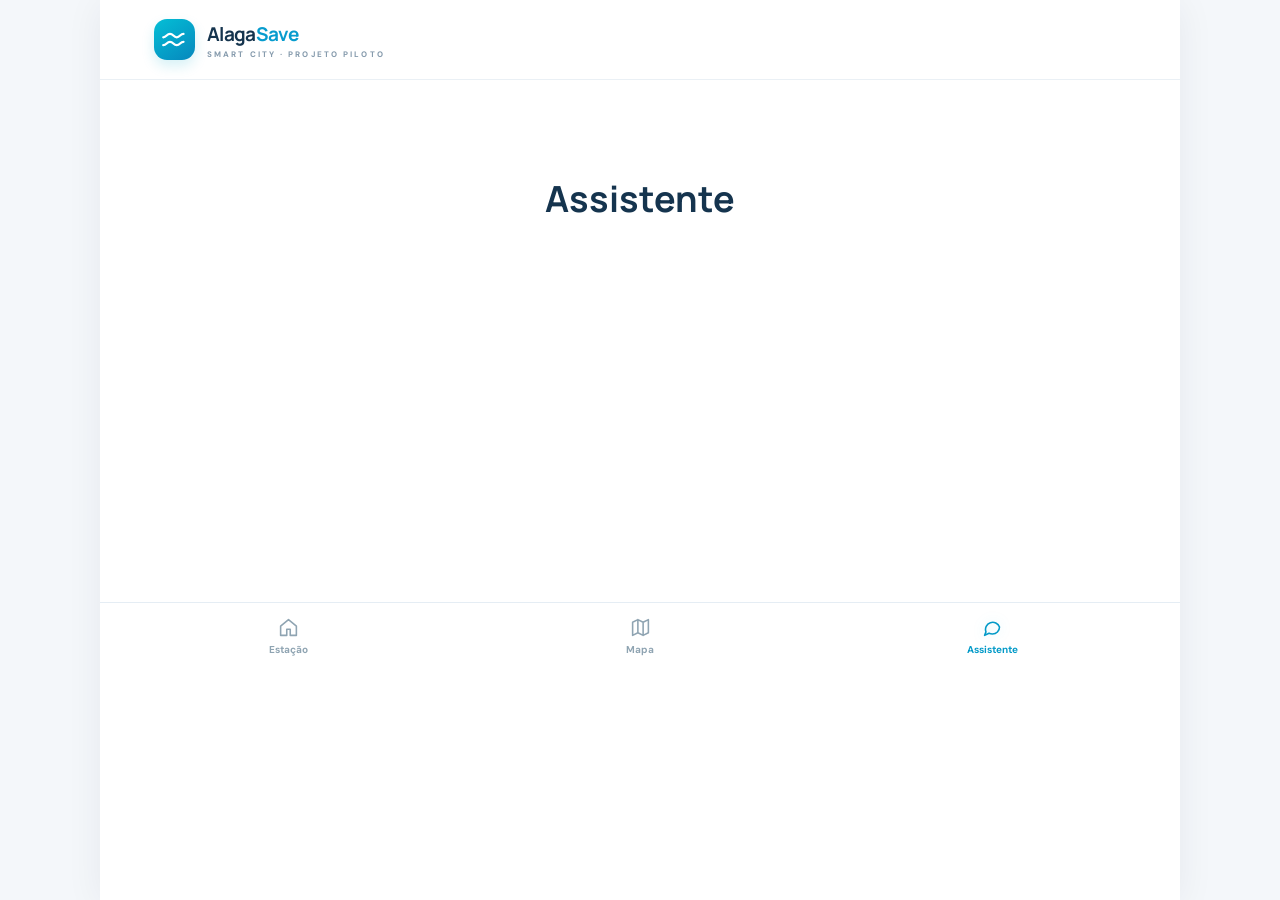
==== site/assistente.html @ f0a9dcd9 "adicionando indicador e outra telas no dash" ====
<!doctype html>
<html lang="pt-BR">
  <head>
    <meta charset="utf-8" />
    <meta
      name="viewport"
      content="width=device-width, initial-scale=1, viewport-fit=cover"
    />
    <meta name="theme-color" content="#ffffff" />
    <title>AlagaSave | Assistente</title>
    <link rel="stylesheet" href="style.css" />
  </head>
  <body>
    <div class="app-shell">
      <header class="topbar">
        <a href="index.html" class="brand"
          ><span class="brand-icon"
            ><svg viewBox="0 0 24 24">
              <path
                d="M2 10c3 0 3-3 6-3s3 3 6 3 3-3 6-3M2 17c3 0 3-3 6-3s3 3 6 3 3-3 6-3"
              /></svg></span
          ><span
            ><b>Alaga<span>Save</span></b
            ><small>SMART CITY · PROJETO PILOTO</small></span
          ></a
        >
      </header>
      <main class="content placeholder"><h1>Assistente</h1></main>
      <nav class="bottom-nav" aria-label="Navegação principal">
        <a class="nav-link" href="index.html"
          ><svg viewBox="0 0 24 24">
            <path d="M3 10.5 12 3l9 7.5V21h-7v-7h-4v7H3z" /></svg
          ><span>Estação</span></a
        ><a class="nav-link" href="mapa.html"
          ><svg viewBox="0 0 24 24">
            <path d="m3 6 6-3 6 3 6-3v15l-6 3-6-3-6 3zM9 3v15M15 6v15" /></svg
          ><span>Mapa</span></a
        ><a class="nav-link active" aria-current="page" href="assistente.html"
          ><svg viewBox="0 0 24 24">
            <path
              d="M20 11.5a8 8 0 0 1-8 8c-1.5 0-2.8-.3-4-1L3 21l1.5-4A8 8 0 1 1 20 11.5Z"
            /></svg
          ><span>Assistente</span></a
        >
      </nav>
    </div>
  </body>
</html>
---- site/style.css ----
@import url('https://fonts.googleapis.com/css2?family=DM+Sans:wght@400;500;600;700;800&family=Manrope:wght@400;500;600;700;800&display=swap');
:root{font-family:'DM Sans',sans-serif;color:#15344e;background:#f4f7fa;font-synthesis:none}*{box-sizing:border-box}html{scroll-behavior:smooth}body{margin:0}a{color:inherit;text-decoration:none}.app-shell{max-width:1080px;min-height:100vh;margin:auto;background:#fff;box-shadow:0 4px 35px #08233d10}.topbar{padding:19px clamp(20px,5vw,54px);border-bottom:1px solid #eaf0f5;display:flex;align-items:center;justify-content:space-between;gap:12px}.brand{display:flex;align-items:center;gap:12px}.brand-icon{height:41px;width:41px;display:grid;place-items:center;background:linear-gradient(145deg,#04bfd6,#0687bd);border-radius:13px;box-shadow:0 6px 13px #02a7cb2a}.brand svg{height:27px;width:27px;stroke:#fff;fill:none;stroke-width:2;stroke-linecap:round}.brand b{font-family:Manrope,sans-serif;font-size:19px;letter-spacing:-.7px}.brand b span{color:#079cce}.brand small{display:block;font-size:8px;font-weight:800;letter-spacing:2.1px;color:#869bad;margin-top:2px}.header-pill{font-size:11px;white-space:nowrap;color:#54758c;border:1px solid #e4eff5;border-radius:30px;padding:9px 11px;font-weight:700}.live-dot,.tiny-dot,.chart-dot{display:inline-block;width:8px;height:8px;border-radius:50%;background:#9aafbc;margin-right:4px}.live-dot.online{background:#16b89c}.live-dot.offline{background:#e69c35}.content{max-width:850px;margin:auto;padding:30px 24px 110px}.kicker,.overline{font-size:10px;font-weight:800;color:#0997bf;letter-spacing:2px}.intro{margin:7px 0 21px}.intro-top{display:flex;align-items:center;justify-content:space-between;gap:10px}.intro h1{font-family:Manrope,sans-serif;font-size:clamp(29px,5vw,42px);line-height:1.15;letter-spacing:-1.9px;margin:9px 0 6px}.title-dot{color:#08a7cc}.intro p{display:flex;gap:4px;align-items:center;color:#7b91a5;font-size:12px;margin:0}.inline-icon{width:14px;height:14px;flex-shrink:0;stroke:currentColor;fill:none;stroke-width:1.8;stroke-linecap:round;stroke-linejoin:round}.pilot-tag{font-size:10px;border:1px solid #dbebf4;border-radius:20px;padding:9px 12px;color:#36728e;font-weight:700;white-space:nowrap}.overview{border-radius:25px;padding:23px 25px 18px;background:radial-gradient(circle at 96% 5%,#327b95b0,transparent 56%),linear-gradient(125deg,#133653,#0a4966 68%,#225a74);color:#fff;box-shadow:0 17px 35px #0a3b5c25;overflow:hidden}.overview-top,.overview-footer{display:flex;align-items:center;justify-content:space-between;gap:10px}.overview .overline{color:#b6eaf3;letter-spacing:1.5px}.tiny-dot{background:#51dff4;box-shadow:0 0 0 4px #51dff42c}.overview-badge{font-size:10px;font-weight:800;padding:7px 10px;background:#ffffff22;border:1px solid #ffffff30;border-radius:99px;letter-spacing:.6px;white-space:nowrap}.overview-body{display:flex;align-items:center;justify-content:space-between;gap:16px;padding:18px 0 20px}.overview-info{min-width:0;flex:1}.overview h2{font-family:Manrope,sans-serif;font-size:clamp(23px,4.4vw,31px);letter-spacing:-1.2px;line-height:1.18;margin:0 0 7px}.overview-info>p{font-size:12px;line-height:1.55;color:#c5e2ee;max-width:340px;margin:0}.hero-stat{margin-top:22px;display:flex;flex-direction:column;gap:3px}.hero-stat>span:first-child{font-size:9px;font-weight:800;letter-spacing:1.6px;color:#bbdfed}.hero-stat strong{font-family:Manrope,sans-serif;font-size:clamp(36px,6vw,53px);letter-spacing:-2px;line-height:1.13}.hero-stat strong small{font-size:24px;color:#94eff8}.hero-stat>span:last-child{font-size:11px;color:#bddcea}.donut{position:relative;width:145px;height:145px;flex:0 0 145px}.donut svg{width:100%;height:100%}.donut-track,.donut-progress{fill:none;stroke-width:10}.donut-track{stroke:#ffffff24}.donut-progress{stroke:#63e3f1;stroke-linecap:round;stroke-dasharray:0 371;transform-origin:75px 75px;transform:rotate(-90deg);transition:stroke-dasharray .6s}.donut-inner{position:absolute;inset:0;display:flex;flex-direction:column;align-items:center;justify-content:center;gap:5px}.donut-inner svg{width:49px;height:49px;stroke:#b4f6fb;fill:none;stroke-width:1.9;stroke-linecap:round}.donut-inner span{font-size:9px;letter-spacing:2px;color:#d7f3f5;font-weight:800}.overview-footer{border-top:1px solid #ffffff2a;padding-top:13px;font-size:10px;color:#c0dbe5}.overview-footer>span:first-child{display:flex;align-items:center;gap:5px}.sim-label{font-size:9px;letter-spacing:1.2px;font-weight:800;color:#8be5f7}.overview[data-state=normal] .overview-badge{background:#0c8d6e}.overview[data-state=atencao] .overview-badge{background:#c17e16}.overview[data-state=critico] .overview-badge{background:#c3484c}.overview[data-state=unknown] .overview-badge{background:#546a79}.narrative{display:flex;gap:12px;align-items:flex-start;background:#eef8fb;border:1px solid #dceef4;border-radius:16px;padding:15px 16px;margin:14px 0 30px}.narrative-icon{width:35px;height:35px;display:grid;place-items:center;flex-shrink:0;border-radius:11px;background:#d7f2f9;color:#078bb5}.narrative-icon svg,.icon-tile svg,.nav-link svg{width:21px;height:21px;stroke:currentColor;fill:none;stroke-width:1.8;stroke-linecap:round;stroke-linejoin:round}.narrative strong{display:block;font-size:13px;margin:1px 0 5px}.narrative p{font-size:12px;color:#537087;line-height:1.55;margin:0}.narrative[data-state=atencao]{background:#fff9ed;border-color:#f6e6bf}.narrative[data-state=atencao] .narrative-icon{background:#fff0c9;color:#9f6c12}.narrative[data-state=critico]{background:#fff1f0;border-color:#f5dbd8}.narrative[data-state=critico] .narrative-icon{background:#ffdfdd;color:#c34a43}.section-heading{display:flex;justify-content:space-between;align-items:end;gap:8px;margin-bottom:14px}.section-heading h2,.history-card h2{font-family:Manrope,sans-serif;font-size:21px;letter-spacing:-.85px;margin:6px 0 0}.section-aside{font-size:11px;color:#8ba0ad}.sensor-grid{display:grid;grid-template-columns:repeat(2,minmax(0,1fr));gap:13px}.sensor-card{border:1px solid #e3edf3;border-radius:19px;padding:19px;min-width:0;box-shadow:0 5px 20px #163a5408}.sensor-top{display:flex;align-items:center;justify-content:space-between}.icon-tile{display:grid;place-items:center;width:37px;height:37px;border-radius:12px}.icon-tile.blue{background:#e3f8fc;color:#079cca}.icon-tile.violet{background:#f0ecff;color:#8670d7}.icon-tile.orange{background:#fff1e6;color:#dc9650}.icon-tile.green{background:#e4f7ee;color:#259774}.sensor-index{font-size:10px;color:#bdcbd5;letter-spacing:1.5px;font-weight:800}.sensor-card p{font-size:12px;color:#7890a1;margin:14px 0 5px}.sensor-card strong{display:block;font-family:Manrope,sans-serif;font-size:clamp(22px,4vw,27px);color:#183e5d;letter-spacing:-1px;line-height:1.25;overflow-wrap:anywhere}.sensor-card small{display:block;font-size:10px;color:#8da1b0;margin-top:5px}.sensor-card .status-value{font-size:18px;letter-spacing:-.3px}.bar{height:5px;background:#e8f0f5;overflow:hidden;border-radius:10px;margin-top:17px}.bar span{display:block;height:100%;width:0;background:#13aed8;border-radius:10px;transition:width .35s}.violet-bar span{background:#9981e9}.history-card,.measurements{border:1px solid #e2ecf2;border-radius:20px;padding:22px;margin-top:20px}.history-top{display:flex;justify-content:space-between;align-items:center;gap:10px}.history-top p{font-size:11px;color:#8ba0ad;margin:5px 0 0}.chart-pill{padding:8px 10px;background:#eff9fc;border-radius:40px;color:#38829a;font-size:10px;white-space:nowrap;font-weight:700}.chart-dot{background:#0fa9d0}.chart-wrap{height:220px;margin-top:18px;position:relative}.chart-placeholder{font-size:12px;color:#8198a8;position:absolute;top:40%;text-align:center;width:100%;pointer-events:none}.measurements{padding:17px 18px}.smaller h2{font-size:19px}.table-scroll{overflow-x:auto}table{border-collapse:collapse;width:100%;min-width:390px;text-align:left;font-size:12px}th,td{padding:12px 8px;border-bottom:1px solid #edf2f6;white-space:nowrap}th{color:#8ca0af;font-weight:700}td{color:#405f73}.pill{display:inline-flex;padding:5px 9px;border-radius:40px;background:#edf2f6;color:#526a7b;font-size:10px;font-weight:800}.pill.NORMAL{color:#138261;background:#def7ec}.pill.ATENCAO{color:#986709;background:#fff0cb}.pill.CRITICO,.pill.ALERTA{color:#b84241;background:#ffe5e3}.disclaimer{display:flex;align-items:flex-start;gap:8px;line-height:1.6;font-size:11px;color:#71899a;margin:22px 3px 0}.disclaimer svg{margin-top:3px}.bottom-nav{position:sticky;bottom:0;background:#ffffffed;backdrop-filter:blur(20px);border-top:1px solid #e5edf4;display:flex;justify-content:space-around;max-width:1080px;z-index:20;padding:11px max(12px,env(safe-area-inset-right)) calc(10px + env(safe-area-inset-bottom))}.nav-link{display:flex;flex-direction:column;align-items:center;gap:5px;color:#8fa4b2;min-width:90px;padding:3px 12px;font-weight:700;font-size:10px}.nav-link.active{color:#039ac8}.nav-link.active svg{filter:drop-shadow(0 0 6px #05b7e72b)}.placeholder{min-height:58vh;padding-top:70px;text-align:center}.placeholder h1{font-family:Manrope,sans-serif;font-size:36px}.placeholder p{font-size:12px;color:#8299a9}.placeholder .icon-tile{margin:auto;width:62px;height:62px;border-radius:21px}.placeholder .icon-tile svg{width:29px;height:29px}@media(min-width:750px){.bottom-nav{position:sticky}.content{padding-bottom:50px}.overview{padding:30px 36px}.sensor-grid{grid-template-columns:repeat(4,minmax(0,1fr))}.sensor-card{padding:16px}.sensor-card strong{font-size:23px}}@media(max-width:480px){.topbar{padding:17px 19px}.brand small{font-size:7px;letter-spacing:1.5px}.header-pill{font-size:10px;padding:8px}.content{padding:28px 19px 32px}.pilot-tag{font-size:9px;white-space:normal;text-align:center;max-width:100px}.intro h1{font-size:31px}.overview{padding:19px 18px 17px;border-radius:22px}.overview .overline{font-size:9px;letter-spacing:1px}.overview-badge{font-size:8px;padding:6px 8px}.overview-body{gap:3px;padding:19px 0}.overview h2{font-size:22px}.overview-info>p{font-size:11px}.hero-stat{margin-top:18px}.hero-stat strong{font-size:38px}.donut{width:112px;height:112px;flex-basis:112px}.donut-inner svg{width:35px;height:35px}.donut-inner span{font-size:8px}.overview-footer{align-items:flex-start;flex-wrap:wrap;gap:5px}.sim-label{font-size:8px}.sensor-card{padding:14px;border-radius:16px}.sensor-card p{font-size:11px}.sensor-card strong{font-size:22px}.sensor-card .status-value{font-size:16px}.section-heading h2{font-size:19px}.history-card{padding:17px 13px}.measurements{padding:17px 13px}.chart-wrap{height:195px}.nav-link{min-width:73px}}

/* Layout compacto da estação: resumo único e leituras relacionadas */
.intro{margin-bottom:17px}.overview-body{padding:16px 0}.overview .hero-stat{margin-top:14px}.sensor-grid{grid-template-columns:repeat(2,minmax(0,1fr))}.section-heading{margin-top:25px}.overview-footer{font-size:11px}@media(min-width:750px){.sensor-grid{grid-template-columns:repeat(3,minmax(0,1fr))}}@media(max-width:480px){.sensor-grid .sensor-card:last-child{grid-column:1/-1}.sensor-grid .sensor-card:last-child .sensor-top{max-width:100%}}
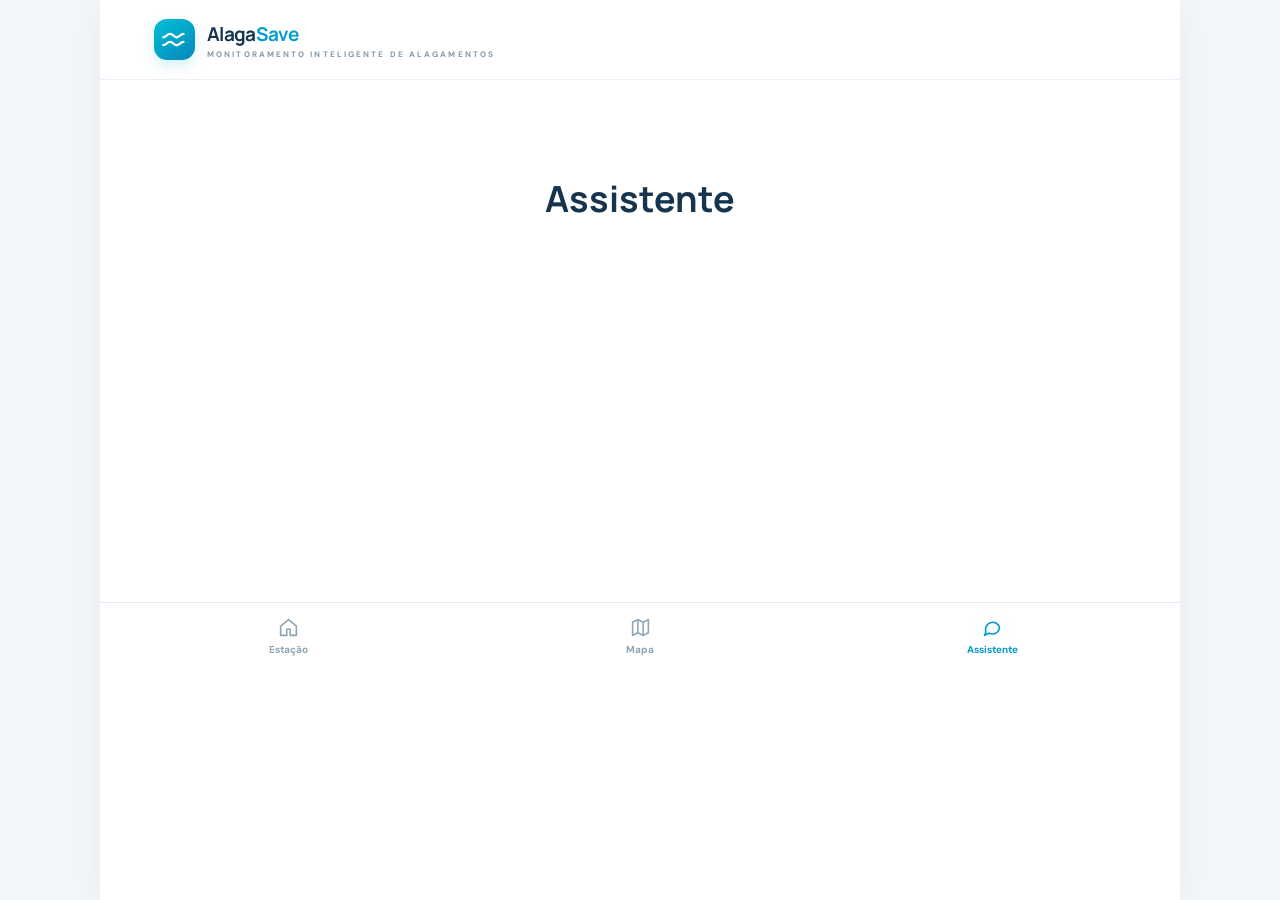
==== commit e09b9c3b: "mudando descricao do app" ====
--- a/site/assistente.html
+++ b/site/assistente.html
@@ -21,7 +21,7 @@
               /></svg></span
           ><span
             ><b>Alaga<span>Save</span></b
-            ><small>SMART CITY · PROJETO PILOTO</small></span
+            ><small>MONITORAMENTO INTELIGENTE DE ALAGAMENTOS</small></span
           ></a
         >
       </header>
